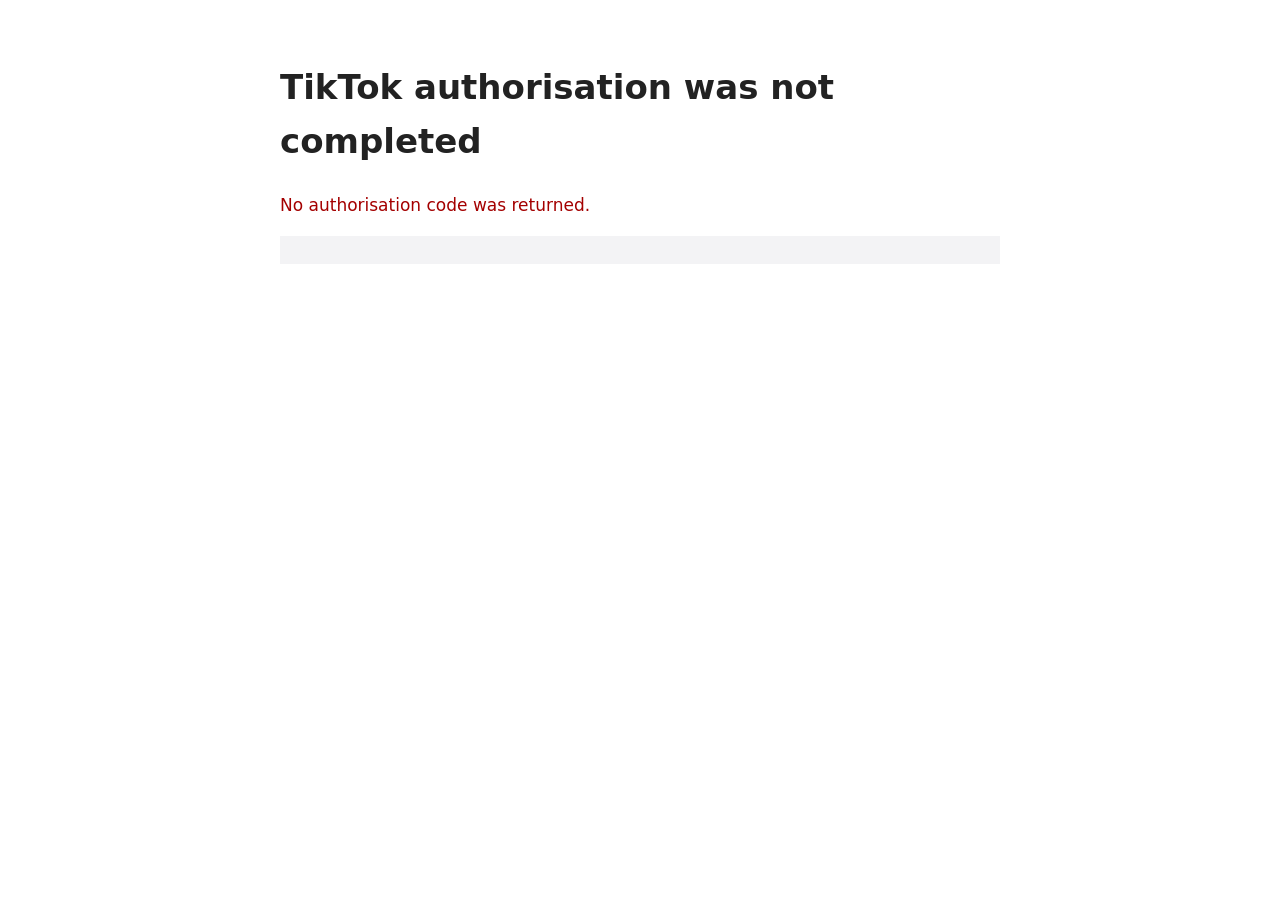
==== callback.html @ 433d7b6c "Add files via upload" ====
<!doctype html>
<html lang="en">
<head>
  <meta charset="utf-8">
  <meta name="viewport" content="width=device-width,initial-scale=1">
  <title>TikTok connection — Spare Key Stories</title>
  <style>body{font:17px/1.6 system-ui,sans-serif;max-width:720px;margin:60px auto;padding:0 24px;color:#222}code{display:block;padding:14px;background:#f3f3f5;overflow-wrap:anywhere}button{padding:10px 16px;font:inherit;cursor:pointer}.error{color:#a40000}</style>
</head>
<body>
  <h1 id="heading">Connecting TikTok…</h1>
  <p id="message">Checking the authorisation response.</p>
  <code id="code" hidden></code>
  <p><button id="copy" hidden>Copy authorisation code</button></p>
  <script>
    const params = new URLSearchParams(location.search);
    const code = params.get('code');
    const error = params.get('error') || params.get('error_description');
    const heading = document.getElementById('heading');
    const message = document.getElementById('message');
    const codeBox = document.getElementById('code');
    const copy = document.getElementById('copy');
    if (code) {
      heading.textContent = 'TikTok authorised';
      message.textContent = 'Copy this short-lived code and use it only in the secure token setup step.';
      codeBox.textContent = code;
      codeBox.hidden = false;
      copy.hidden = false;
      copy.onclick = async () => {
        await navigator.clipboard.writeText(code);
        copy.textContent = 'Copied';
      };
    } else {
      heading.textContent = 'TikTok authorisation was not completed';
      message.textContent = error || 'No authorisation code was returned.';
      message.className = 'error';
    }
  </script>
</body>
</html>
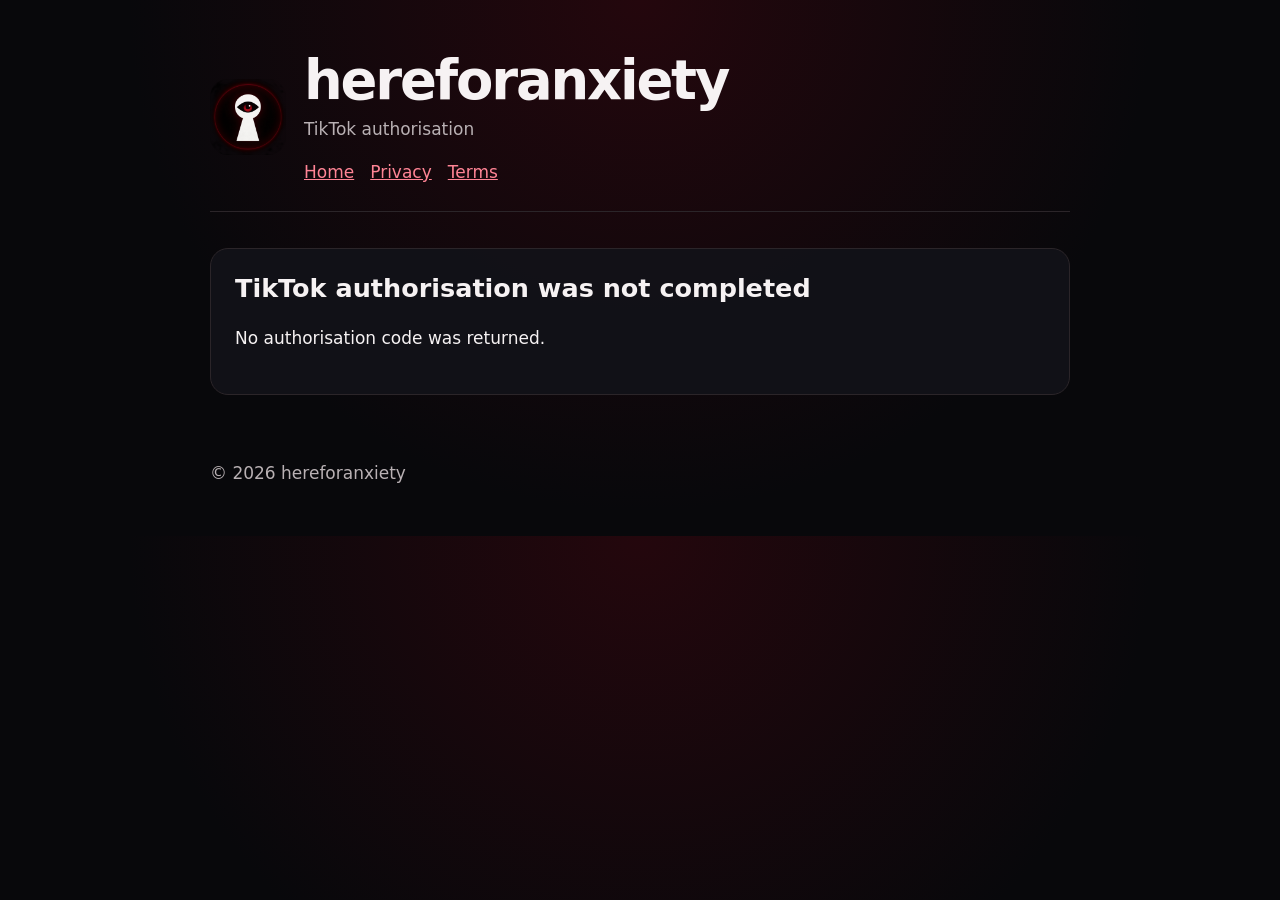
==== commit 82e7360c: "Add files via upload" ====
--- a/callback.html
+++ b/callback.html
@@ -3,37 +3,20 @@
 <head>
   <meta charset="utf-8">
   <meta name="viewport" content="width=device-width,initial-scale=1">
-  <title>TikTok connection — Spare Key Stories</title>
-  <style>body{font:17px/1.6 system-ui,sans-serif;max-width:720px;margin:60px auto;padding:0 24px;color:#222}code{display:block;padding:14px;background:#f3f3f5;overflow-wrap:anywhere}button{padding:10px 16px;font:inherit;cursor:pointer}.error{color:#a40000}</style>
+  <title>hereforanxiety</title>
+  <link rel="icon" type="image/png" href="icon.png">
+  <link rel="apple-touch-icon" href="icon.png">
+  <link rel="stylesheet" href="styles.css">
 </head>
 <body>
-  <h1 id="heading">Connecting TikTok…</h1>
-  <p id="message">Checking the authorisation response.</p>
-  <code id="code" hidden></code>
-  <p><button id="copy" hidden>Copy authorisation code</button></p>
+  <header><img class="logo" src="icon.png" alt="hereforanxiety app icon"><div><h1 class="brand">hereforanxiety</h1><p class="tagline">TikTok authorisation</p><nav><a href="index.html">Home</a><a href="privacy.html">Privacy</a><a href="terms.html">Terms</a></nav></div></header>
+  <main><section><h2 id="heading">Checking authorisation…</h2><p id="message">Please wait while hereforanxiety checks TikTok's response.</p><p id="code-wrap" hidden><strong>Short-lived authorisation code:</strong><br><code id="code"></code></p><button id="copy" hidden>Copy code</button></section></main>
+  <footer>© 2026 hereforanxiety</footer>
   <script>
-    const params = new URLSearchParams(location.search);
-    const code = params.get('code');
-    const error = params.get('error') || params.get('error_description');
-    const heading = document.getElementById('heading');
-    const message = document.getElementById('message');
-    const codeBox = document.getElementById('code');
-    const copy = document.getElementById('copy');
-    if (code) {
-      heading.textContent = 'TikTok authorised';
-      message.textContent = 'Copy this short-lived code and use it only in the secure token setup step.';
-      codeBox.textContent = code;
-      codeBox.hidden = false;
-      copy.hidden = false;
-      copy.onclick = async () => {
-        await navigator.clipboard.writeText(code);
-        copy.textContent = 'Copied';
-      };
-    } else {
-      heading.textContent = 'TikTok authorisation was not completed';
-      message.textContent = error || 'No authorisation code was returned.';
-      message.className = 'error';
-    }
+    const params=new URLSearchParams(location.search),code=params.get('code'),error=params.get('error_description')||params.get('error');
+    const heading=document.getElementById('heading'),message=document.getElementById('message'),wrap=document.getElementById('code-wrap'),box=document.getElementById('code'),copy=document.getElementById('copy');
+    if(code){heading.textContent='TikTok authorisation completed';message.textContent='Use this code only in the secure token setup step. Do not publish or share it.';box.textContent=code;wrap.hidden=false;copy.hidden=false;copy.onclick=async()=>{await navigator.clipboard.writeText(code);copy.textContent='Copied';};}
+    else{heading.textContent='TikTok authorisation was not completed';message.textContent=error||'No authorisation code was returned.';}
   </script>
 </body>
 </html>
--- a/styles.css
+++ b/styles.css
@@ -0,0 +1 @@
+:root{color-scheme:dark;--bg:#08080b;--panel:#121218;--text:#f6f2f3;--muted:#b9b1b4;--accent:#d51d36;--line:#2b2529}*{box-sizing:border-box}body{margin:0;background:radial-gradient(circle at top,#24070d 0,#08080b 32rem);color:var(--text);font:17px/1.7 system-ui,-apple-system,BlinkMacSystemFont,"Segoe UI",sans-serif}header,main,footer{width:min(860px,calc(100% - 40px));margin:auto}header{padding:48px 0 24px;display:flex;align-items:center;gap:18px;border-bottom:1px solid var(--line)}.logo{width:76px;height:76px;border-radius:18px}.brand{margin:0;font-size:clamp(2rem,6vw,3.4rem);letter-spacing:-.04em}.tagline{margin:.1rem 0 0;color:var(--muted)}main{padding:36px 0}section{background:rgba(18,18,24,.92);border:1px solid var(--line);border-radius:18px;padding:24px;margin:0 0 20px}h1,h2,h3{line-height:1.2}h2{margin-top:0}a{color:#ff8495}nav{margin-top:14px;display:flex;flex-wrap:wrap;gap:16px}.notice{border-left:4px solid var(--accent)}footer{padding:8px 0 48px;color:var(--muted)}ul{padding-left:1.25rem}
